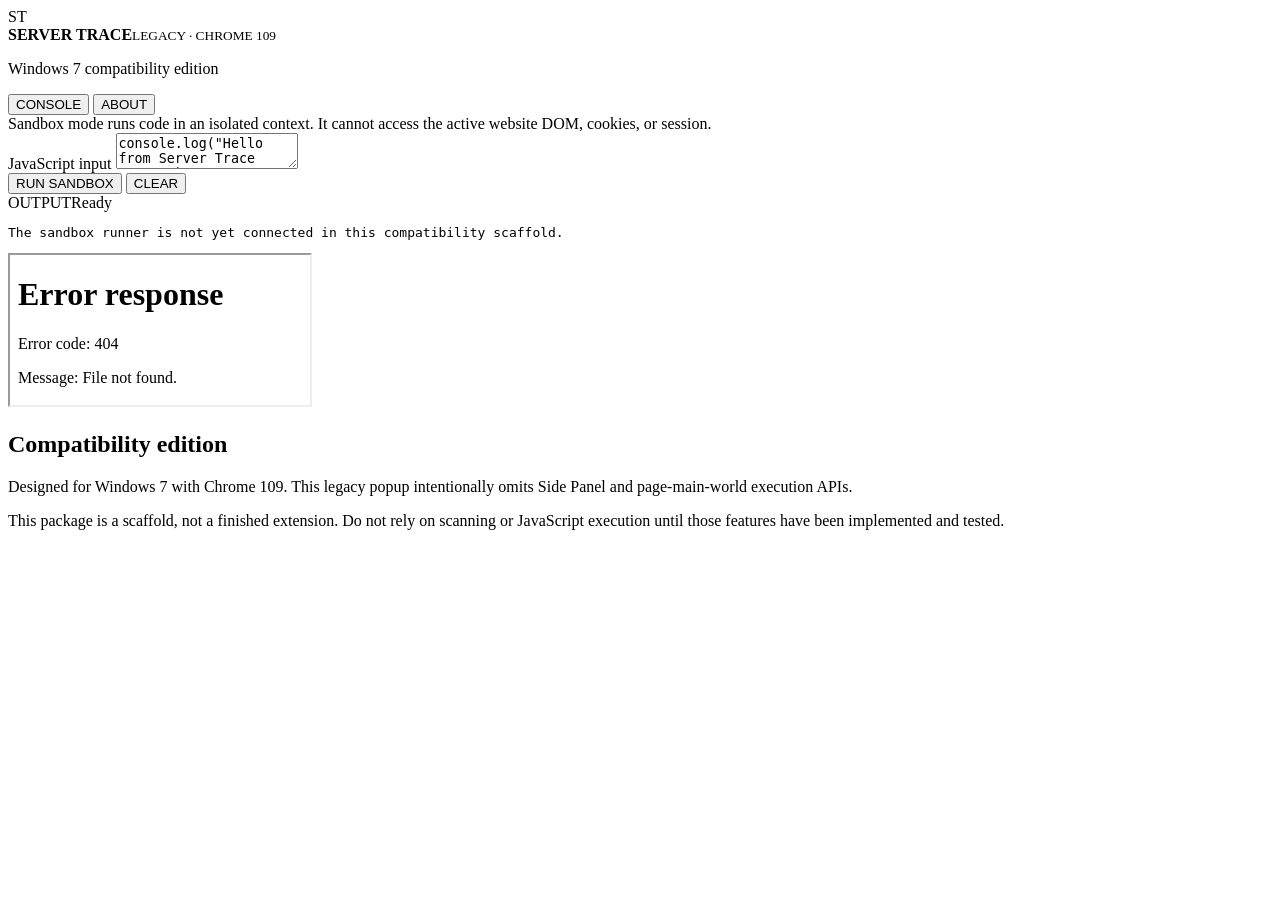
==== windows-7-chrome-109/popup.html @ 60166d0d "Add Windows 7 Chrome 109 compatibility scaffold: windows-7-chrome-109/popup.html" ====
<!doctype html>
<html lang="en">
<head>
  <meta charset="utf-8">
  <meta name="viewport" content="width=device-width, initial-scale=1">
  <title>Server Trace Legacy</title>
  <link rel="stylesheet" href="popup.css">
</head>
<body>
  <header>
    <div class="brand"><span class="mark">ST</span><div><strong>SERVER TRACE</strong><small>LEGACY · CHROME 109</small></div></div>
    <p class="intro">Windows 7 compatibility edition</p>
  </header>
  <nav class="tabs" aria-label="Views">
    <button class="active" data-view="console">CONSOLE</button>
    <button data-view="about">ABOUT</button>
  </nav>
  <main>
    <section id="consoleView" class="view">
      <div class="notice">Sandbox mode runs code in an isolated context. It cannot access the active website DOM, cookies, or session.</div>
      <label for="code">JavaScript input</label>
      <textarea id="code" spellcheck="false">console.log("Hello from Server Trace Legacy");</textarea>
      <div class="actions">
        <button id="runButton" class="primary">RUN SANDBOX</button>
        <button id="clearButton">CLEAR</button>
      </div>
      <div class="output-head"><span>OUTPUT</span><span id="runStatus">Ready</span></div>
      <pre id="output" role="log" aria-live="polite">The sandbox runner is not yet connected in this compatibility scaffold.</pre>
      <iframe id="sandbox" src="sandbox.html" title="Isolated JavaScript sandbox"></iframe>
    </section>
    <section id="aboutView" class="view hidden">
      <h2>Compatibility edition</h2>
      <p>Designed for Windows 7 with Chrome 109. This legacy popup intentionally omits Side Panel and page-main-world execution APIs.</p>
      <p class="warning">This package is a scaffold, not a finished extension. Do not rely on scanning or JavaScript execution until those features have been implemented and tested.</p>
    </section>
  </main>
  <script src="popup.js"></script>
</body>
</html>
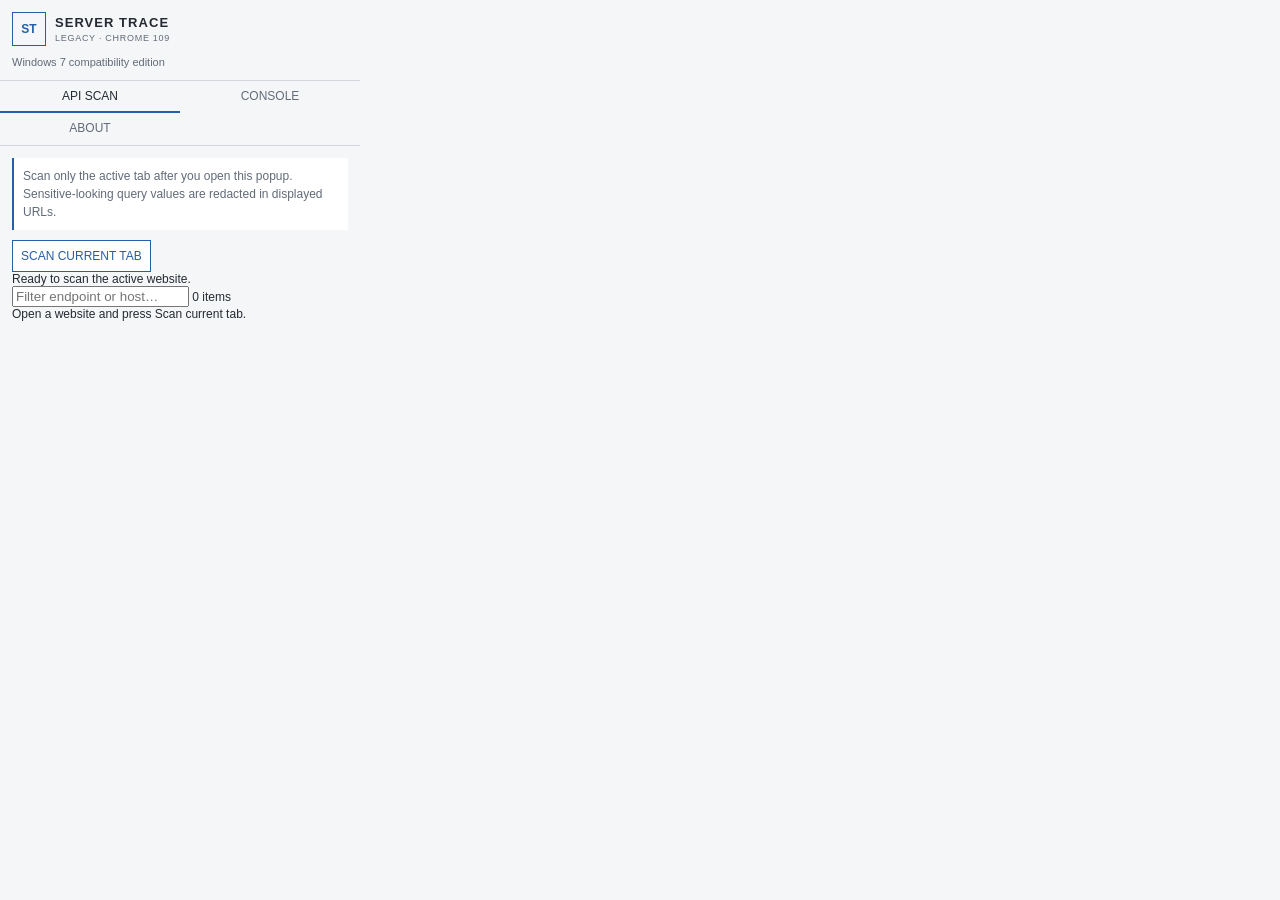
==== commit 35017792: "Implement Windows 7 Chrome 109 legacy popup features" ====
--- a/windows-7-chrome-109/popup.html
+++ b/windows-7-chrome-109/popup.html
@@ -12,26 +12,42 @@
     <p class="intro">Windows 7 compatibility edition</p>
   </header>
   <nav class="tabs" aria-label="Views">
-    <button class="active" data-view="console">CONSOLE</button>
+    <button class="active" data-view="scan">API SCAN</button>
+    <button data-view="console">CONSOLE</button>
     <button data-view="about">ABOUT</button>
   </nav>
   <main>
-    <section id="consoleView" class="view">
-      <div class="notice">Sandbox mode runs code in an isolated context. It cannot access the active website DOM, cookies, or session.</div>
+    <section id="scanView" class="view">
+      <div class="notice">Scan only the active tab after you open this popup. Sensitive-looking query values are redacted in displayed URLs.</div>
+      <div class="scan-toolbar">
+        <button id="scanButton" class="primary">SCAN CURRENT TAB</button>
+      </div>
+      <div id="scanStatus" class="status" role="status">Ready to scan the active website.</div>
+      <div class="filter-row">
+        <input id="filterInput" type="search" placeholder="Filter endpoint or host…" autocomplete="off">
+        <span id="endpointCount">0 items</span>
+      </div>
+      <div id="endpointList" class="result-list"><div class="empty">Open a website and press Scan current tab.</div></div>
+    </section>
+    <section id="consoleView" class="view hidden">
+      <div class="notice">Sandbox mode runs JavaScript in an isolated extension context. It cannot access the active website DOM, cookies, or session. Use <code>console.log()</code> to view results.</div>
       <label for="code">JavaScript input</label>
-      <textarea id="code" spellcheck="false">console.log("Hello from Server Trace Legacy");</textarea>
+      <textarea id="code" spellcheck="false" autocapitalize="off" autocomplete="off">console.log("Hello from Server Trace Legacy");
+console.log("2 + 2 =", 2 + 2);</textarea>
       <div class="actions">
-        <button id="runButton" class="primary">RUN SANDBOX</button>
+        <button id="runButton" class="primary" disabled>RUN SANDBOX</button>
         <button id="clearButton">CLEAR</button>
       </div>
-      <div class="output-head"><span>OUTPUT</span><span id="runStatus">Ready</span></div>
-      <pre id="output" role="log" aria-live="polite">The sandbox runner is not yet connected in this compatibility scaffold.</pre>
+      <div class="output-head"><span>OUTPUT</span><span id="runStatus">Loading sandbox…</span></div>
+      <pre id="output" role="log" aria-live="polite">Waiting for the isolated JavaScript sandbox…</pre>
       <iframe id="sandbox" src="sandbox.html" title="Isolated JavaScript sandbox"></iframe>
     </section>
     <section id="aboutView" class="view hidden">
-      <h2>Compatibility edition</h2>
-      <p>Designed for Windows 7 with Chrome 109. This legacy popup intentionally omits Side Panel and page-main-world execution APIs.</p>
-      <p class="warning">This package is a scaffold, not a finished extension. Do not rely on scanning or JavaScript execution until those features have been implemented and tested.</p>
+      <h2>Windows 7 compatibility edition</h2>
+      <p>This edition uses a popup instead of the modern Side Panel and deliberately excludes execution inside the website's main JavaScript world.</p>
+      <p><strong>API Scan:</strong> reads resource URLs and endpoint-like references from the active page after the user clicks Scan.</p>
+      <p><strong>JavaScript Console:</strong> runs code in an isolated sandbox. Network APIs are blocked there.</p>
+      <p class="warning">Chrome 109 is the last Chrome release for Windows 7. This legacy package has not been tested on every Windows 7 configuration.</p>
     </section>
   </main>
   <script src="popup.js"></script>
--- a/windows-7-chrome-109/popup.css
+++ b/windows-7-chrome-109/popup.css
@@ -0,0 +1,3 @@
+:root{color-scheme:dark light;font-family:"Segoe UI",Arial,sans-serif;font-size:12px;--bg:#1b1e23;--panel:#222730;--text:#e9edf4;--muted:#9ba6b6;--border:#414957;--accent:#80b8ff;--field:#13161b}
+@media(prefers-color-scheme:light){:root{--bg:#f5f6f8;--panel:#fff;--text:#252a32;--muted:#626b78;--border:#d1d6df;--accent:#245fa8;--field:#fff}}
+*{box-sizing:border-box}body{margin:0;width:360px;min-height:420px;background:var(--bg);color:var(--text)}header{padding:12px;border-bottom:1px solid var(--border)}.brand{display:flex;align-items:center;gap:9px}.mark{display:grid;place-items:center;width:34px;height:34px;border:1px solid var(--accent);font-weight:800;color:var(--accent)}.brand strong,.brand small{display:block;letter-spacing:.08em}.brand strong{font-size:13px}.brand small{font-size:9px;color:var(--muted);margin-top:3px}.intro{font-size:11px;color:var(--muted);margin:10px 0 0}.tabs{display:grid;grid-template-columns:1fr 1fr;border-bottom:1px solid var(--border)}button{font:inherit;cursor:pointer;border:1px solid var(--border);background:var(--panel);color:var(--text);padding:8px}button:focus-visible,textarea:focus-visible{outline:2px solid var(--accent);outline-offset:1px}.tabs button{border:0;border-bottom:2px solid transparent;background:transparent;color:var(--muted)}.tabs button.active{border-bottom-color:var(--accent);color:var(--text)}main{padding:12px}.view.hidden{display:none}.notice{padding:9px;border-left:2px solid var(--accent);background:var(--panel);color:var(--muted);line-height:1.5;margin-bottom:10px}label{display:block;font-size:10px;color:var(--muted);margin:8px 0 5px}textarea{width:100%;height:100px;resize:vertical;padding:8px;background:var(--field);color:var(--text);border:1px solid var(--border);font:11px/1.5 Consolas,"Courier New",monospace}.actions{display:flex;gap:6px;margin:8px 0}.actions button{flex:1}.primary{border-color:var(--accent);color:var(--accent)}button:disabled{opacity:.5;cursor:default}.output-head{display:flex;justify-content:space-between;margin-top:12px;color:var(--muted);font-size:9px;letter-spacing:.05em}pre{min-height:80px;max-height:140px;overflow:auto;white-space:pre-wrap;overflow-wrap:anywhere;background:var(--field);border:1px solid var(--border);padding:8px;font:11px/1.5 Consolas,"Courier New",monospace}iframe{display:none}.warning{border-left:2px solid #bd7850;padding:8px;background:var(--panel);line-height:1.5}h2{font-size:13px}
